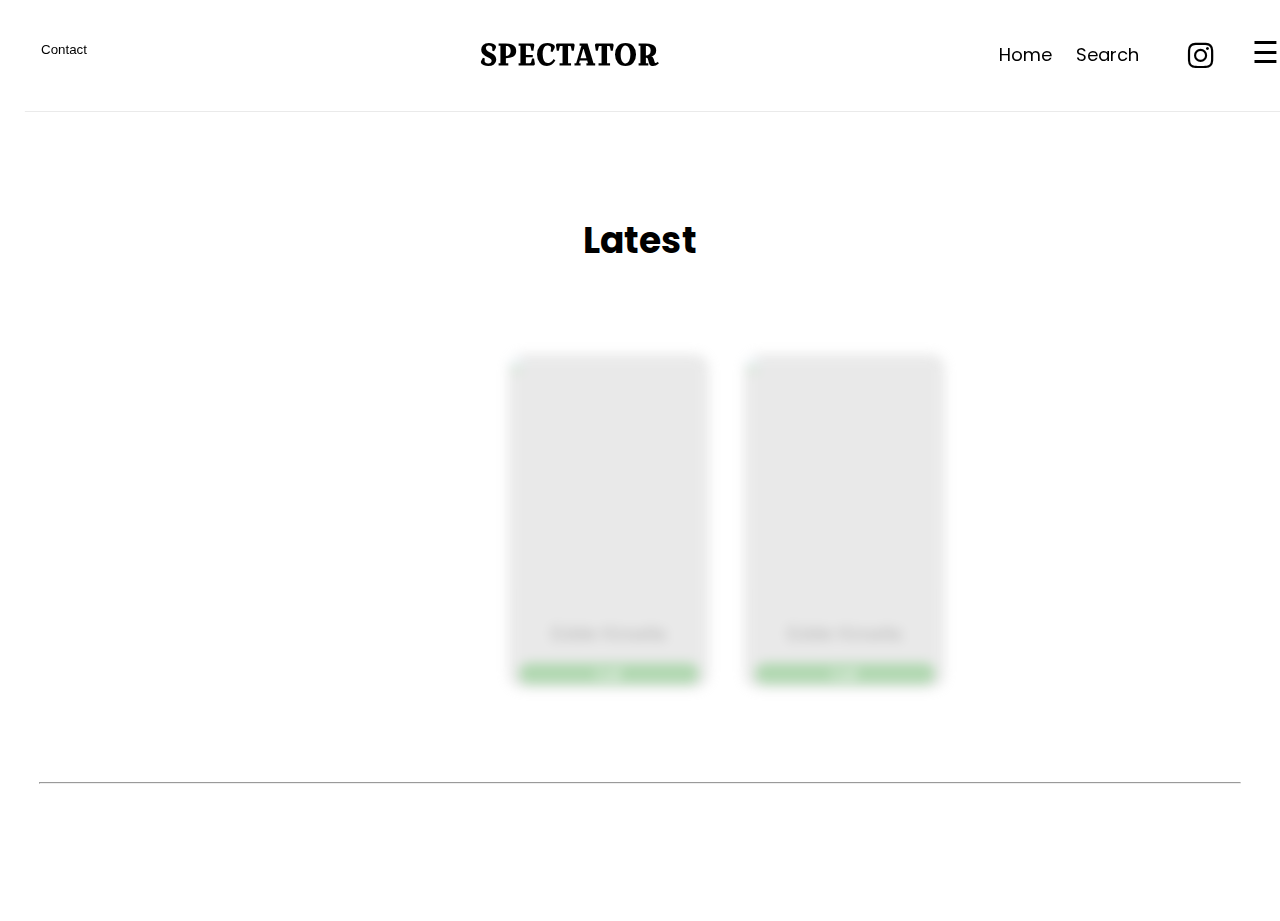
==== index.html @ 42856cb3 "Update index.html" ====
<!DOCTYPE html>
<html lang="en">
<head>
    <meta charset="UTF-8">
    <meta http-equiv="X-UA-Compatible" content="IE=edge">
    <meta name="viewport" content="width=device-width, initial-scale=1.0">
    <title>SPECTATOR - Home</title>
    <link href="https://cdn.jsdelivr.net/npm/bootstrap@5.1.3/dist/css/bootstrap.min.css" rel="stylesheet" integrity="sha384-1BmE4kWBq78iYhFldvKuhfTAU6auU8tT94WrHftjDbrCEXSU1oBoqyl2QvZ6jIW3" crossorigin="anonymous">
    <!-- Croissant One & Montserrat  -->
    <link rel="preconnect" href="https://fonts.googleapis.com">
    <link rel="preconnect" href="https://fonts.gstatic.com" crossorigin>
    <link href="https://fonts.googleapis.com/css2?family=Croissant+One&family=Montserrat:wght@200;300&display=swap" rel="stylesheet">
    <!-- Poppins font -->
    <link rel="preconnect" href="https://fonts.googleapis.com">
    <link rel="preconnect" href="https://fonts.gstatic.com" crossorigin>
    <link href="https://fonts.googleapis.com/css2?family=Montserrat:wght@200;300&family=Poppins:wght@200&display=swap" rel="stylesheet">
    <!-- css link  -->
    <link rel="stylesheet" type="text/css" media="screen" href="index.css">
    <!-- link for insta btn -->
    <link rel="stylesheet" href="https://cdnjs.cloudflare.com/ajax/libs/font-awesome/4.7.0/css/font-awesome.min.css">
</head>
<body>
   
<div id="main">
    <div id="navbar">
        <a href="#"><button id="navbar-left" onclick="openForm()">Contact</button> </a>
        <a href="index.html" id="logo">SPECTATOR</a>
        <div id="navbar-right">
          <a href="index.html">Home</a>
          <a href="search.html">Search</a>
          <a href="#" class="fa fa-instagram" style="font-size: 30px; margin-left: 0;"></a>
          <span style="font-size:30px;cursor:pointer" onclick="openNav()">&#9776; </span> 
        </div>
    </div>
     
      <!-- where it all goes  -->
      <div style="margin-top:150px;padding:15px 15px 50px;font-size:18px">
          <h1 style="text-align: center; font-weight: bold;"> Latest </h1>
      <br>
   <div class="carousel">
  <div class="carousel-cell"><img src="https://emrekaya1.b-cdn.net/p1.jpg" class="p"><p class= "n">Eddie Kinsella</p>              
      <p class= "b">Call</p> <p class="content"></p></div>
  <div class="carousel-cell"><img src="https://emrekaya1.b-cdn.net/p1.jpg" class="p"><p class= "n">Eddie Kinsella</p>             
      <p class= "b">Call</p> <p class="content"></p></div>
  </div> 
 <br> <br> 
           <hr style="width:5px color: black padding-left: 40px padding-right: 40px;">
 <br> <br>

         
      <!-- for main closing div -->
</div> 
      

   <div class="form-popup" id="myForm">
  <form name="contact" method="POST" data-netlify="true" class="form-container">
    <h1>Contact</h1>

    <label for="email"><b>Email</b></label>
    <input type="text" placeholder="Enter Email" name="email" required>

    <label for="psw"><b>Message</b></label>
    <input type="text" placeholder="Enter Message" name="psw" required>

    <button type="submit" class="btn">Send</button>
    <button type="button" class="btn cancel" onclick="closeForm()">Close</button>
  </form>
</div>

     <!-- contents of sidenav  -->
     <div id="mySidenav" class="sidenav">
        <a href="javascript:void(0)" class="closebtn" onclick="closeNav()">&times;</a>
        <a href="index.html">Home</a>
        <a href="search.html">Search</a>
      </div>
    </div>
    
      <script src="index.js"></script>
</body>
</html>
---- index.css ----
* {box-sizing: border-box;}

body { 
  margin: 10;
  font-family: poppins;
  font-size: 18px;
}
/* The popup form - hidden by default */
.form-popup {
  display: none;
  position: fixed;
  bottom: 0;
  right: 15px; 
  border: 3px solid #f1f1f1;
  z-index: 9;
}

/* Add styles to the form container */
.form-container {
  max-width: 300px;
  padding: 10px;
  background-color: white;
}

/* Full-width input fields */
.form-container input[type=text], .form-container input[type=password] {
  width: 100%;
  padding: 15px;
  margin: 5px 0 22px 0;
  border: none;
  background: #f1f1f1;
}

/* When the inputs get focus, do something */
.form-container input[type=text]:focus, .form-container input[type=password]:focus {
  background-color: #ddd;
  outline: none;
}

/* Set a style for the submit/login button */
.form-container .btn {
  background-color: black;
  color: white;
  padding: 16px 20px;
  border: none;
  cursor: pointer;
  width: 100%;
  margin-bottom:10px;
  opacity: 0.8;
  border-radius: 2%;
}

/* Add a red background color to the cancel button */
.form-container .cancel {
  background-color: black;
  border-radius: 2%'
}

/* Add some hover effects to buttons */
.form-container .btn:hover, .open-button:hover {
  opacity: 1;
}
/* for insta button  */
.fa {
  padding: 0px;
  font-size: 50px;
  width: 100px;
  text-align: center;
  text-decoration: none;
  margin: 1px 1px;
  border-radius: 50%;
  border-color: black;
}

.fa:hover {
    opacity: 0.2;
}

.fa-instagram {
  background: white;
  color: black;
}
#navbar {
  overflow: hidden;
  background-color: white;
  padding: 30px 5px;
  transition: 0.4s;
  position: fixed;
  width: 100%;
  top: 0;
  z-index: 99;
  margin-left: 0;
  box-shadow: 0 1px 1px -1px gray;
}

#navbar a {
  float: left;
  color: black;
  text-align: center;
  padding: 12px;
  text-decoration: none;
  font-size: 18px; 
  line-height: 25px;
}

#navbar #logo {
  font-size: 30px;
  font-weight: bold;
  padding-left: 30%;
  font-family: 'Croissant One';
  transition: 0.7s;
}
#navbar-right { 
  float: right;
  padding-right: 20px;
  transition: 0.7s;
}

#navbar-right a:hover {
    opacity: 0.2;
}
#navbar-left {
  float: left;
  padding: 0;
  border: none;
  background: none;
}

#navbar-left a:hover {
   opacity: 0.2;
}
@media screen and (max-width: 500px) {
  #navbar {
    padding: 30px 10px !important;
  }
  #navbar #logo {
     font-size: 18px;
  }
  #navbar a {
    float: none;
    display: inline;
    text-align: right;
    font-size: 18px; 
  }
  #navbar-right {
    float: right;
  }
  #navbar-left {
  float: left;
  padding-right: 20px;
  transition: 0.7s;
  }
}
/* to design menu w/ opacity */
.sidenav {
    height: 100%;
    width: 0;
    position: fixed;
    z-index: 1;
    top: 0;
    left: 0;
    background-color: #111;
    overflow-x: hidden;
    transition: 0.5s;
    padding-top: 60px;
  }
  
  .sidenav a {
    padding: 8px 8px 8px 32px;
    text-decoration: none;
    font-size: 25px;
    color: #818181;
    display: block;
    transition: 0.3s;
    font-family: 'poppins';
  }
  
  .sidenav a:hover {
    color: #f1f1f1;
  }
  
  .sidenav .closebtn {
    position: absolute;
    top: 0;
    right: 25px;
    font-size: 36px;
    margin-left: 50px;
  }
  
  #main {
    transition: margin-left .5s;
    padding: 16px;
  }
  
  @media screen and (max-height: 500px) {
    .sidenav {padding-top: 15px;}
    .sidenav a {font-size: 17px;}
  }
/* slider css */
 /* no circle */
.flickity-button {
    
  background: transparent;
}
.flickity-button:hover {
    
  background: transparent;
  color: black;
}

.flickity-prev-next-button {
  width: 100px;
  height: 100px;
}
.flickity-button-icon {
  fill: white;
}
.flickity-button:disabled {
  display: none;
}
    
.carousel {
  font-family: Arial, Helvetica, sans-serif;
  margin:auto;
  max-width: 680px;
  height: 400px;
  border-radius: 20%;
}
.carousel-cell {
  margin-top: 35px;
  margin-right: 35px;
  margin-bottom: 35px;
  float: right;
  max-width: 201px;
  width: 100%;
  height: 335px;
  border-radius: 15px;
  counter-increment: carousel-cell;
  transition: all .3s ease;
  opacity: 0.3;
  background: #b9b9b9;
  filter: blur(6px);
  
}
  .carousel-cell.is-selected {
    filter: blur(0);
    opacity: 1;
    background: white ;
    transform: scale(1.1);
    box-shadow: 0 4px 8px 0 rgba(0, 0, 0, 0.6), 0 6px 20px 0 rgba(0, 0, 0, 0.19);
  }
    
    /* name */
.carousel-cell .n {
  font-size: 18px;
  margin-top: 15px;
  text-align: center;
  color:black;
  counter-increment: carousel-cell;
}
    
    /* button */
.carousel-cell .b {
  cursor: pointer;
  margin: auto;
  width: 180px;
  padding: 1px;
  background: green;
  border: 1px solid green;
  border-radius: 15px;
  font-size: 15px;
  color: white;
  text-align: center;
  counter-increment: carousel-cell;
  transition: all .3s ease;
}

 /* picture */
.carousel-cell .p {
  border-radius: 15px;
  width: 201px;
  height: 250px;
  counter-increment: carousel-cell;
}
    
.carousel-cell .b:hover {
  background: #00e509;
  transform: scale(1.03);
  font-size: 16px;
}
    
.carousel-cell .b:active {
  background: white;
  color: green;
  transform: scale(0.9);
  font-size: 16px;
}
    
.carousel-cell .b-selected {
  cursor: pointer;
  margin: auto;
  width: 180px;
  padding: 1px;
  background: white;
  border: 1px solid green;
  border-radius: 15px;
  font-size: 15px;
  color: green;
  text-align: center;
  counter-increment: carousel-cell;
  transition: all .3s ease;
}
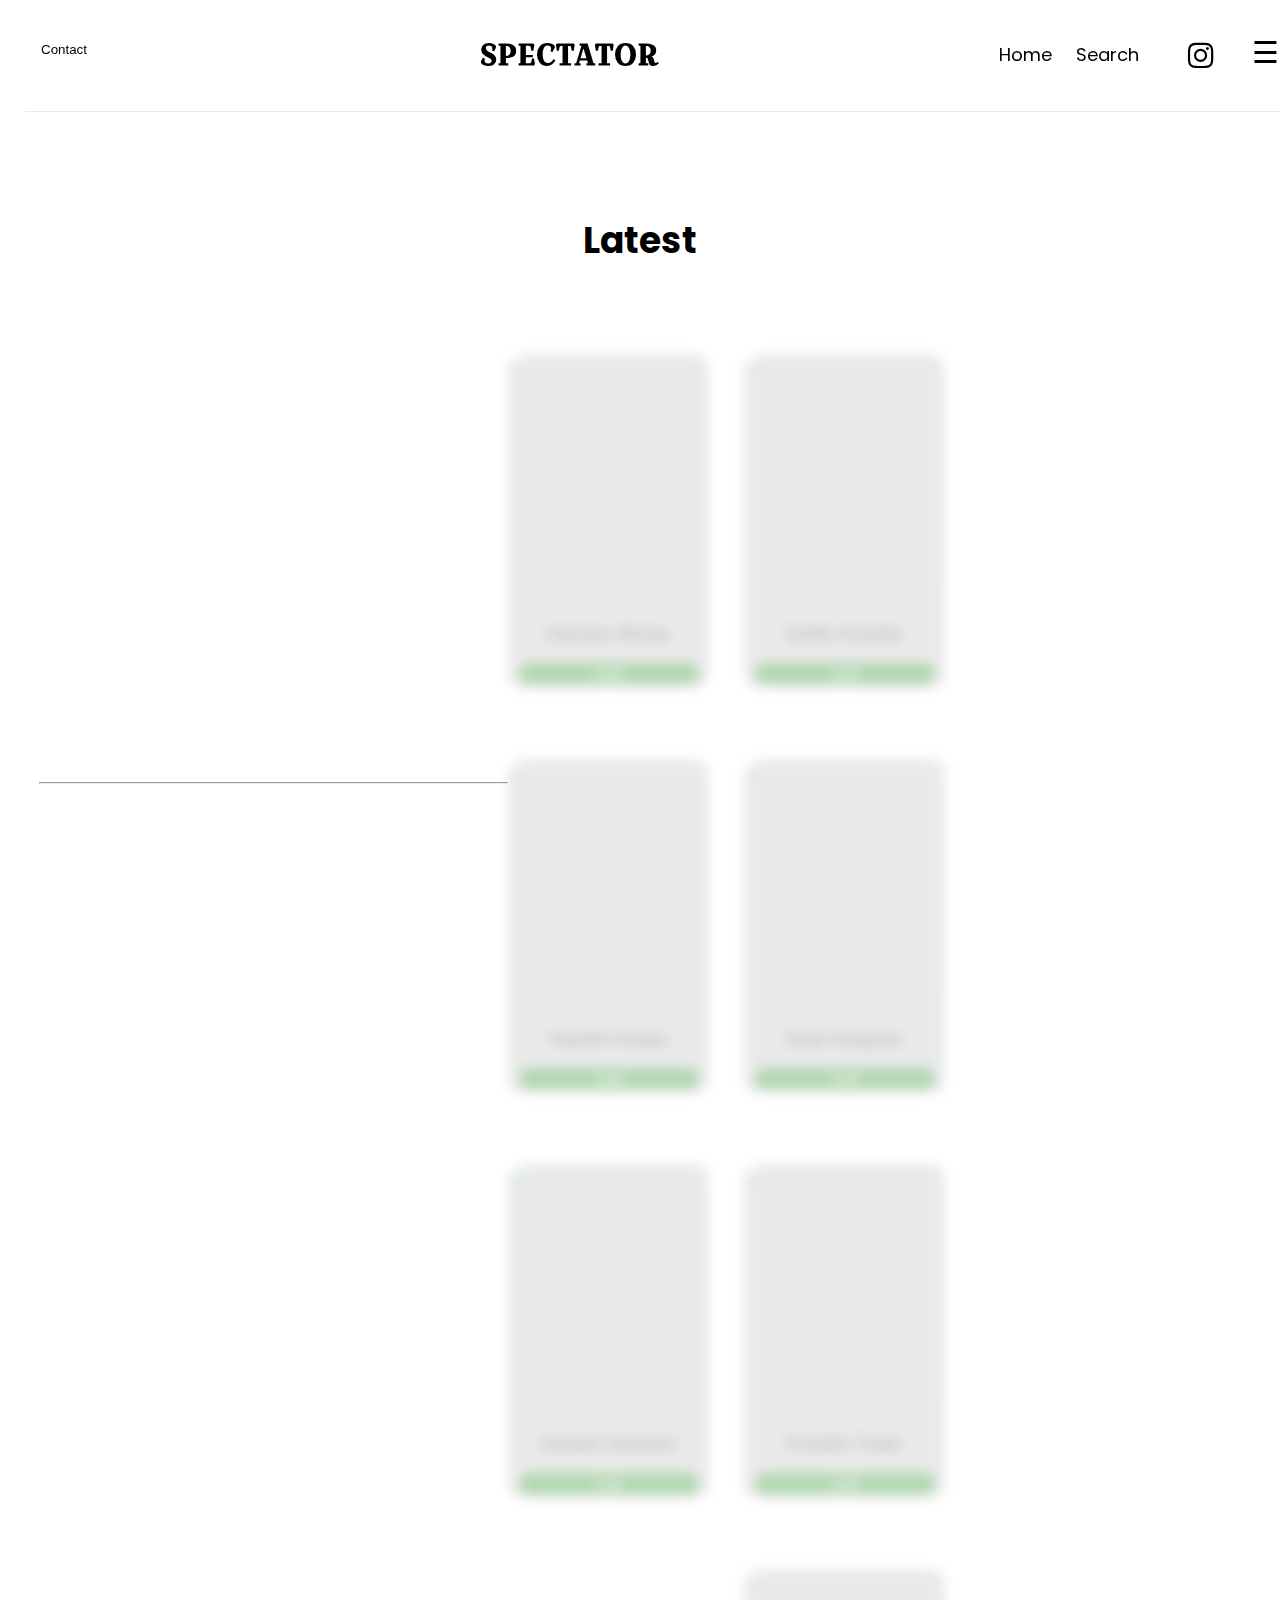
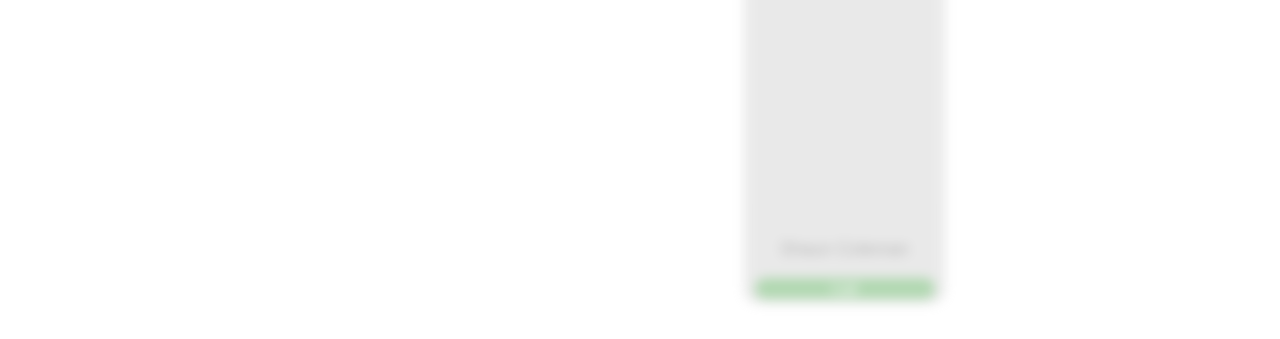
==== commit 22fc44a9: "Update index.html" ====
--- a/index.html
+++ b/index.html
@@ -37,12 +37,15 @@
       <div style="margin-top:150px;padding:15px 15px 50px;font-size:18px">
           <h1 style="text-align: center; font-weight: bold;"> Latest </h1>
       <br>
-   <div class="carousel">
-  <div class="carousel-cell"><img src="https://emrekaya1.b-cdn.net/p1.jpg" class="p"><p class= "n">Eddie Kinsella</p>              
-      <p class= "b">Call</p> <p class="content"></p></div>
-  <div class="carousel-cell"><img src="https://emrekaya1.b-cdn.net/p1.jpg" class="p"><p class= "n">Eddie Kinsella</p>             
-      <p class= "b">Call</p> <p class="content"></p></div>
-  </div> 
+  <div class="carousel">
+  <div class="carousel-cell"><img src="https://emrekaya1.b-cdn.net/p1.jpg" class="p"><p class= "n">Eddie Kinsella</p>              <p class= "b">Call</p> <p class="content"></p></div>
+  <div class="carousel-cell"><img src="https://emrekaya1.b-cdn.net/p2.jpg" class="p"><p class= "n">Harrison Benac</p>              <p class= "b">Call</p></div>
+  <div class="carousel-cell"><img src="https://emrekaya1.b-cdn.net/p3.jpg" class="p"><p class= "n">Sean Kingston</p>              <p class= "b">Call</p></div>
+  <div class="carousel-cell"><img src="https://emrekaya1.b-cdn.net/p4.jpg" class="p"><p class= "n">Hayden Kaupu</p>              <p class= "b">Call</p></div>
+  <div class="carousel-cell"><img src="https://emrekaya1.b-cdn.net/p5.jpg" class="p"><p class= "n">Franklin Tudor</p>              <p class= "b">Call</p></div>
+  <div class="carousel-cell"><img src="https://emrekaya1.b-cdn.net/p6.jpg" class="p"><p class= "n">Herbert Simpson</p>              <p class= "b">Call</p></div>
+  <div class="carousel-cell"><img src="https://emrekaya1.b-cdn.net/p7.jpg" class="p"><p class= "n">Shaun Coleman</p>              <p class= "b">Call</p></div>
+</div>
  <br> <br> 
            <hr style="width:5px color: black padding-left: 40px padding-right: 40px;">
  <br> <br>
--- a/index.css
+++ b/index.css
@@ -310,4 +310,4 @@
   counter-increment: carousel-cell;
   transition: all .3s ease;
 }
-    
+   
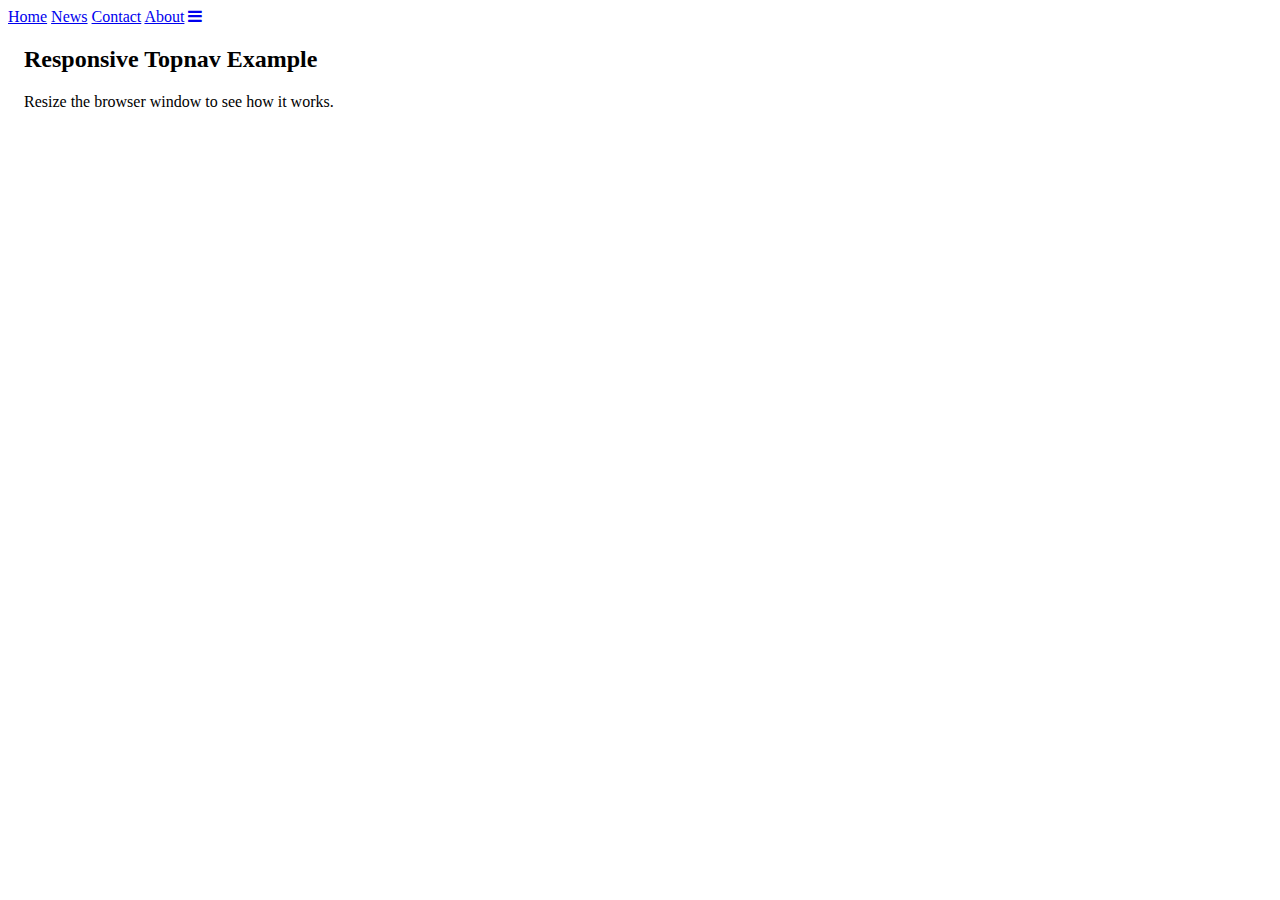
==== commit d9382b82: "Create index.html" ====
--- a/index.html
+++ b/index.html
@@ -1,83 +1,25 @@
-<!DOCTYPE html>
-<html lang="en">
-<head>
-    <meta charset="UTF-8">
-    <meta http-equiv="X-UA-Compatible" content="IE=edge">
-    <meta name="viewport" content="width=device-width, initial-scale=1.0">
-    <title>SPECTATOR - Home</title>
-    <link href="https://cdn.jsdelivr.net/npm/bootstrap@5.1.3/dist/css/bootstrap.min.css" rel="stylesheet" integrity="sha384-1BmE4kWBq78iYhFldvKuhfTAU6auU8tT94WrHftjDbrCEXSU1oBoqyl2QvZ6jIW3" crossorigin="anonymous">
-    <!-- Croissant One & Montserrat  -->
-    <link rel="preconnect" href="https://fonts.googleapis.com">
-    <link rel="preconnect" href="https://fonts.gstatic.com" crossorigin>
-    <link href="https://fonts.googleapis.com/css2?family=Croissant+One&family=Montserrat:wght@200;300&display=swap" rel="stylesheet">
-    <!-- Poppins font -->
-    <link rel="preconnect" href="https://fonts.googleapis.com">
-    <link rel="preconnect" href="https://fonts.gstatic.com" crossorigin>
-    <link href="https://fonts.googleapis.com/css2?family=Montserrat:wght@200;300&family=Poppins:wght@200&display=swap" rel="stylesheet">
-    <!-- css link  -->
-    <link rel="stylesheet" type="text/css" media="screen" href="index.css">
-    <!-- link for insta btn -->
-    <link rel="stylesheet" href="https://cdnjs.cloudflare.com/ajax/libs/font-awesome/4.7.0/css/font-awesome.min.css">
-</head>
-<body>
-   
-<div id="main">
-    <div id="navbar">
-        <a href="#"><button id="navbar-left" onclick="openForm()">Contact</button> </a>
-        <a href="index.html" id="logo">SPECTATOR</a>
-        <div id="navbar-right">
-          <a href="index.html">Home</a>
-          <a href="search.html">Search</a>
-          <a href="#" class="fa fa-instagram" style="font-size: 30px; margin-left: 0;"></a>
-          <span style="font-size:30px;cursor:pointer" onclick="openNav()">&#9776; </span> 
-        </div>
-    </div>
-     
-      <!-- where it all goes  -->
-      <div style="margin-top:150px;padding:15px 15px 50px;font-size:18px">
-          <h1 style="text-align: center; font-weight: bold;"> Latest </h1>
-      <br>
-  <div class="carousel">
-  <div class="carousel-cell"><img src="https://emrekaya1.b-cdn.net/p1.jpg" class="p"><p class= "n">Eddie Kinsella</p>              <p class= "b">Call</p> <p class="content"></p></div>
-  <div class="carousel-cell"><img src="https://emrekaya1.b-cdn.net/p2.jpg" class="p"><p class= "n">Harrison Benac</p>              <p class= "b">Call</p></div>
-  <div class="carousel-cell"><img src="https://emrekaya1.b-cdn.net/p3.jpg" class="p"><p class= "n">Sean Kingston</p>              <p class= "b">Call</p></div>
-  <div class="carousel-cell"><img src="https://emrekaya1.b-cdn.net/p4.jpg" class="p"><p class= "n">Hayden Kaupu</p>              <p class= "b">Call</p></div>
-  <div class="carousel-cell"><img src="https://emrekaya1.b-cdn.net/p5.jpg" class="p"><p class= "n">Franklin Tudor</p>              <p class= "b">Call</p></div>
-  <div class="carousel-cell"><img src="https://emrekaya1.b-cdn.net/p6.jpg" class="p"><p class= "n">Herbert Simpson</p>              <p class= "b">Call</p></div>
-  <div class="carousel-cell"><img src="https://emrekaya1.b-cdn.net/p7.jpg" class="p"><p class= "n">Shaun Coleman</p>              <p class= "b">Call</p></div>
-</div>
- <br> <br> 
-           <hr style="width:5px color: black padding-left: 40px padding-right: 40px;">
- <br> <br>
-
-         
-      <!-- for main closing div -->
-</div> 
-      
-
-   <div class="form-popup" id="myForm">
-  <form name="contact" method="POST" data-netlify="true" class="form-container">
-    <h1>Contact</h1>
-
-    <label for="email"><b>Email</b></label>
-    <input type="text" placeholder="Enter Email" name="email" required>
-
-    <label for="psw"><b>Message</b></label>
-    <input type="text" placeholder="Enter Message" name="psw" required>
-
-    <button type="submit" class="btn">Send</button>
-    <button type="button" class="btn cancel" onclick="closeForm()">Close</button>
-  </form>
-</div>
-
-     <!-- contents of sidenav  -->
-     <div id="mySidenav" class="sidenav">
-        <a href="javascript:void(0)" class="closebtn" onclick="closeNav()">&times;</a>
-        <a href="index.html">Home</a>
-        <a href="search.html">Search</a>
-      </div>
-    </div>
-    
-      <script src="index.js"></script>
-</body>
-</html>
+<!DOCTYPE html>
+<html>
+<head>
+<meta name="viewport" content="width=device-width, initial-scale=1">
+<link rel="stylesheet" href="https://cdnjs.cloudflare.com/ajax/libs/font-awesome/4.7.0/css/font-awesome.min.css">
+</head>
+<body>
+
+<div class="topnav" id="myTopnav">
+  <a href="#home" class="active">Home</a>
+  <a href="#news">News</a>
+  <a href="#contact">Contact</a>
+  <a href="#about">About</a>
+  <a href="javascript:void(0);" class="icon" onclick="myFunction()">
+    <i class="fa fa-bars"></i>
+  </a>
+</div>
+
+<div style="padding-left:16px">
+  <h2>Responsive Topnav Example</h2>
+  <p>Resize the browser window to see how it works.</p>
+</div>
+
+</body>
+</html>
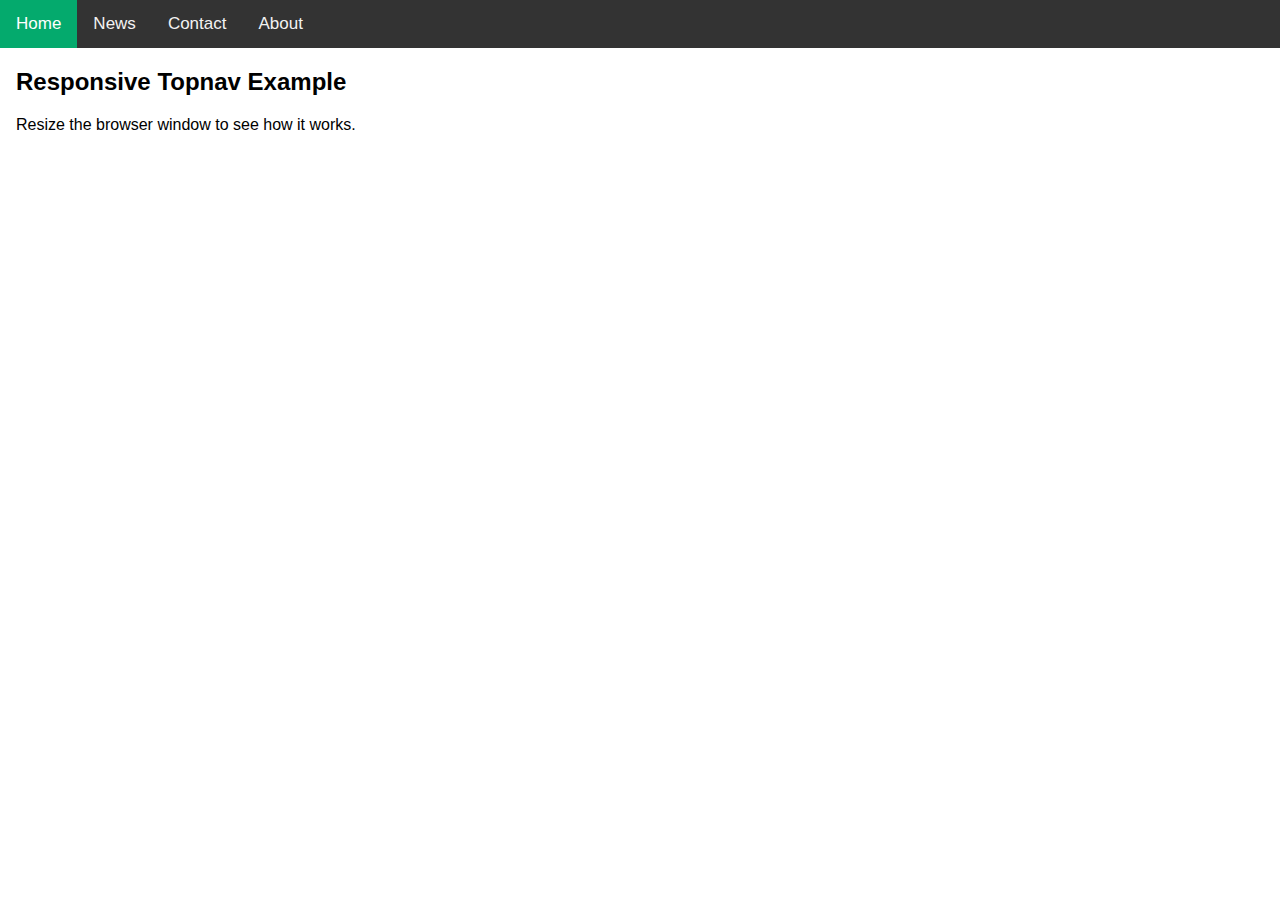
==== commit 02c4461b: "Update index.html" ====
--- a/index.html
+++ b/index.html
@@ -3,6 +3,8 @@
 <head>
 <meta name="viewport" content="width=device-width, initial-scale=1">
 <link rel="stylesheet" href="https://cdnjs.cloudflare.com/ajax/libs/font-awesome/4.7.0/css/font-awesome.min.css">
+<link rel="stylesheet" href="index.css">
+<script src="index.js"></script>
 </head>
 <body>
 
--- a/index.css
+++ b/index.css
@@ -0,0 +1,55 @@
+body {
+  margin: 0;
+  font-family: Arial, Helvetica, sans-serif;
+}
+
+.topnav {
+  overflow: hidden;
+  background-color: #333;
+}
+
+.topnav a {
+  float: left;
+  display: block;
+  color: #f2f2f2;
+  text-align: center;
+  padding: 14px 16px;
+  text-decoration: none;
+  font-size: 17px;
+}
+
+.topnav a:hover {
+  background-color: #ddd;
+  color: black;
+}
+
+.topnav a.active {
+  background-color: #04AA6D;
+  color: white;
+}
+
+.topnav .icon {
+  display: none;
+}
+
+@media screen and (max-width: 400px) {
+  .topnav a:not(:first-child) {display: none;}
+  .topnav a.icon {
+    float: right;
+    display: block;
+  }
+}
+
+@media screen and (max-width: 400px) {
+  .topnav.responsive {position: relative;}
+  .topnav.responsive .icon {
+    position: absolute;
+    right: 0;
+    top: 0;
+  }
+  .topnav.responsive a {
+    float: none;
+    display: block;
+    text-align: left;
+  }
+}
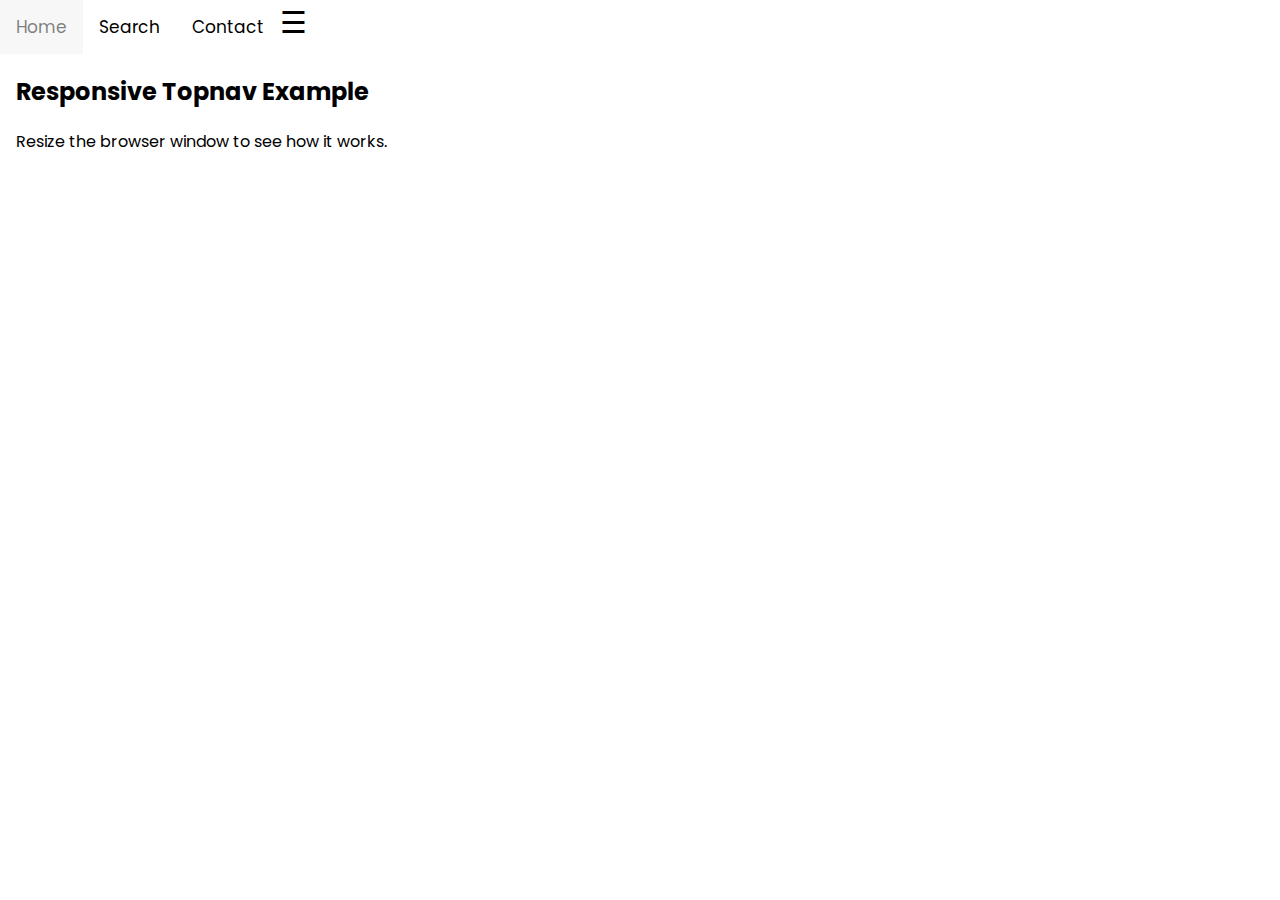
==== commit 818e4107: "Update index.html" ====
--- a/index.html
+++ b/index.html
@@ -2,6 +2,9 @@
 <html>
 <head>
 <meta name="viewport" content="width=device-width, initial-scale=1">
+<link rel="preconnect" href="https://fonts.googleapis.com">
+<link rel="preconnect" href="https://fonts.gstatic.com" crossorigin>
+<link href="https://fonts.googleapis.com/css2?family=Montserrat:wght@200;300&family=Poppins:wght@200&display=swap" rel="stylesheet">
 <link rel="stylesheet" href="https://cdnjs.cloudflare.com/ajax/libs/font-awesome/4.7.0/css/font-awesome.min.css">
 <link rel="stylesheet" href="index.css">
 <script src="index.js"></script>
@@ -9,15 +12,19 @@
 <body>
 
 <div class="topnav" id="myTopnav">
-  <a href="#home" class="active">Home</a>
-  <a href="#news">News</a>
+  <a href="#home">Home</a>
+  <a href="#search">Search</a>
   <a href="#contact">Contact</a>
-  <a href="#about">About</a>
-  <a href="javascript:void(0);" class="icon" onclick="myFunction()">
-    <i class="fa fa-bars"></i>
-  </a>
+ 
+  <span style="font-size:30px;cursor:pointer" onclick="openNav()">&#9776; </span>
 </div>
 
+   <div id="mySidenav" class="sidenav">
+        <a href="javascript:void(0)" class="closebtn" onclick="closeNav()">&times;</a>
+        <a href="index.html">Home</a>
+        <a href="search.html">Search</a>
+      </div>
+    </div>
 <div style="padding-left:16px">
   <h2>Responsive Topnav Example</h2>
   <p>Resize the browser window to see how it works.</p>
--- a/index.css
+++ b/index.css
@@ -1,17 +1,18 @@
 body {
   margin: 0;
-  font-family: Arial, Helvetica, sans-serif;
+  font-family: poppins;
 }
 
 .topnav {
   overflow: hidden;
-  background-color: #333;
+  background-color: white;
+  box-shadow: 0 0 5px black 0;
 }
 
 .topnav a {
   float: left;
-  display: block;
-  color: #f2f2f2;
+  display: inline;
+  color: black;
   text-align: center;
   padding: 14px 16px;
   text-decoration: none;
@@ -19,22 +20,58 @@
 }
 
 .topnav a:hover {
-  background-color: #ddd;
-  color: black;
+  background-color: #f1f1f1;
+  opacity: 0.5;
 }
-
-.topnav a.active {
-  background-color: #04AA6D;
-  color: white;
-}
-
-.topnav .icon {
-  display: none;
-}
+/* to design menu w/ opacity */
+.sidenav {
+    height: 100%;
+    width: 0;
+    position: fixed;
+    z-index: 1;
+    top: 0;
+    left: 0;
+    background-color: #111;
+    overflow-x: hidden;
+    transition: 0.5s;
+    padding-top: 60px;
+  }
+  
+  .sidenav a {
+    padding: 8px 8px 8px 32px;
+    text-decoration: none;
+    font-size: 25px;
+    color: #818181;
+    display: block;
+    transition: 0.3s;
+    font-family: 'poppins';
+  }
+  
+  .sidenav a:hover {
+    color: #f1f1f1;
+  }
+  
+  .sidenav .closebtn {
+    position: absolute;
+    top: 0;
+    right: 25px;
+    font-size: 36px;
+    margin-left: 50px;
+  }
+  
+  #main {
+    transition: margin-left .5s;
+    padding: 16px;
+  }
+  
+  @media screen and (max-height: 450px) {
+    .sidenav {padding-top: 15px;}
+    .sidenav a {font-size: 18px;}
+  }
 
 @media screen and (max-width: 400px) {
   .topnav a:not(:first-child) {display: none;}
-  .topnav a.icon {
+  .sidenav {
     float: right;
     display: block;
   }
@@ -42,7 +79,7 @@
 
 @media screen and (max-width: 400px) {
   .topnav.responsive {position: relative;}
-  .topnav.responsive .icon {
+  .topnav.responsive .sidenav {
     position: absolute;
     right: 0;
     top: 0;
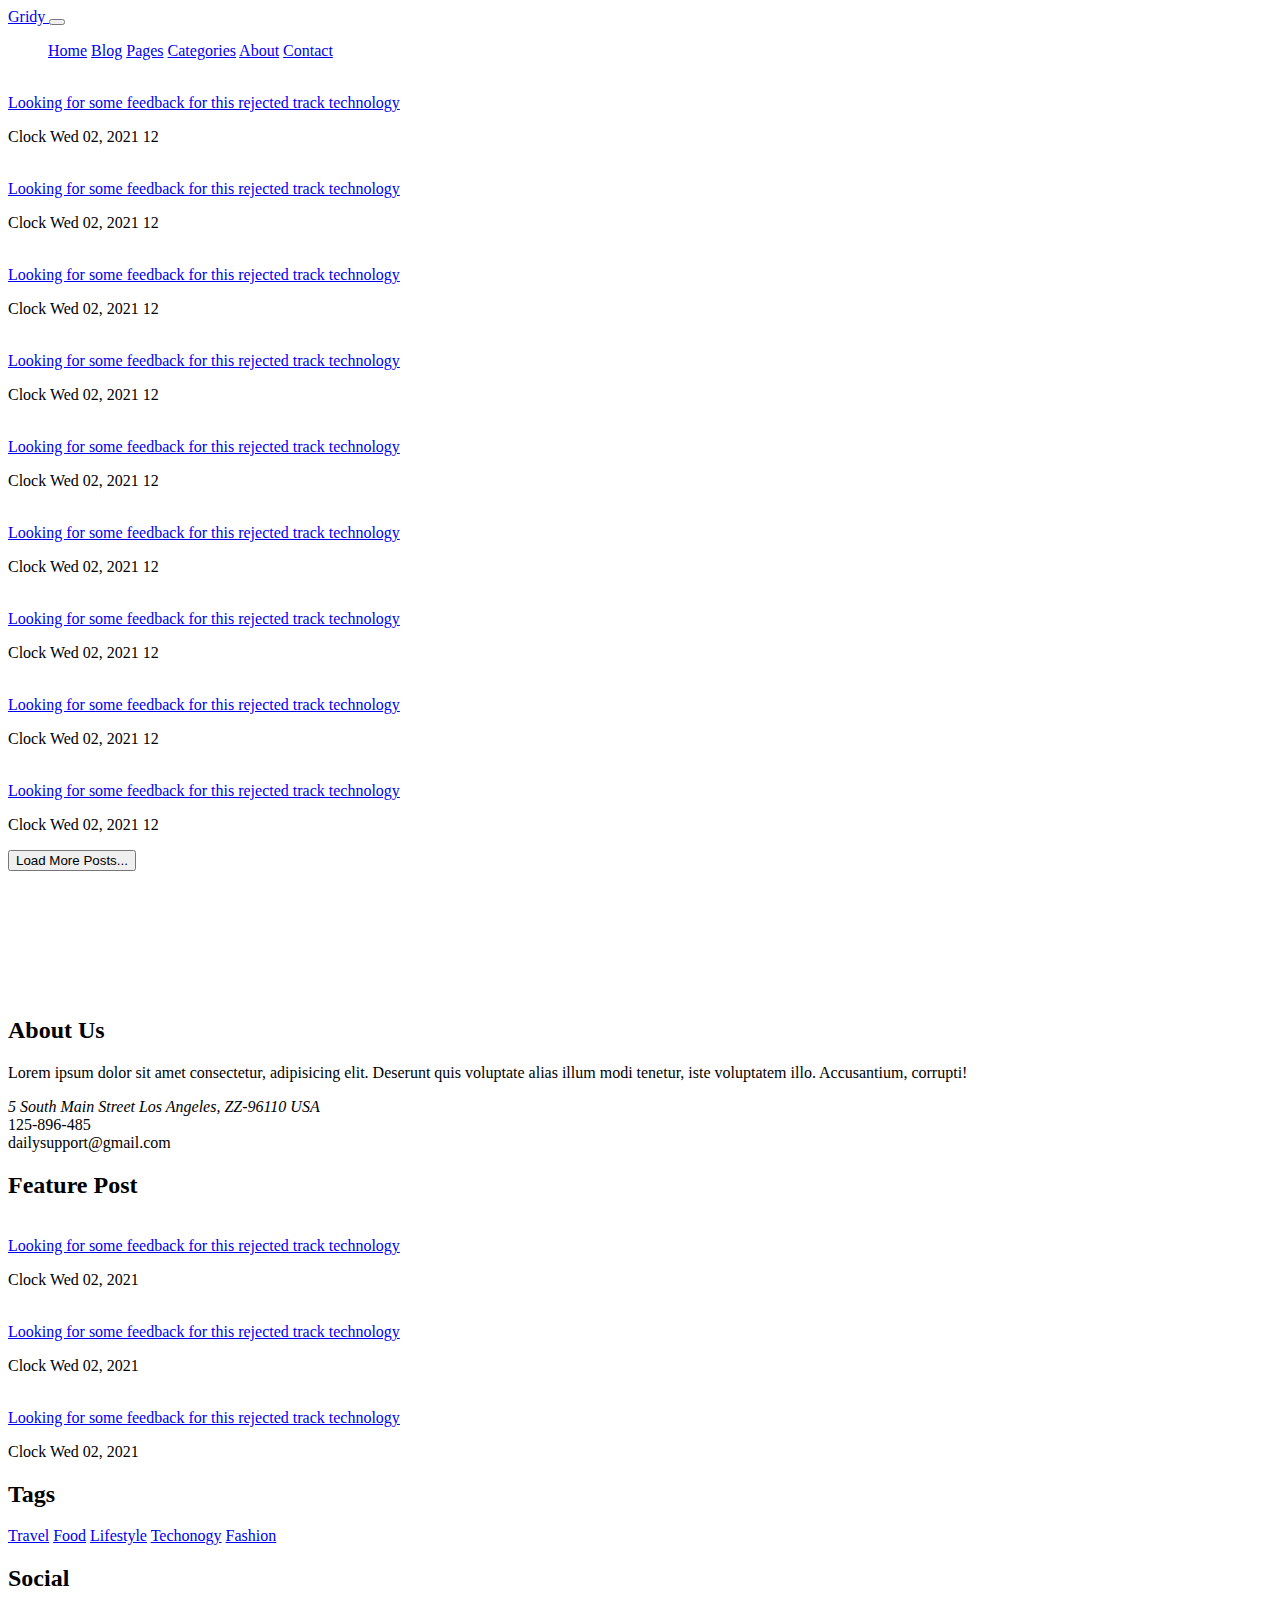
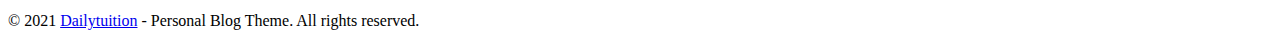
==== commit 62853c04: "Update index.html" ====
--- a/index.html
+++ b/index.html
@@ -1,34 +1,485 @@
 <!DOCTYPE html>
-<html>
+<html lang="en">
 <head>
-<meta name="viewport" content="width=device-width, initial-scale=1">
-<link rel="preconnect" href="https://fonts.googleapis.com">
-<link rel="preconnect" href="https://fonts.gstatic.com" crossorigin>
-<link href="https://fonts.googleapis.com/css2?family=Montserrat:wght@200;300&family=Poppins:wght@200&display=swap" rel="stylesheet">
-<link rel="stylesheet" href="https://cdnjs.cloudflare.com/ajax/libs/font-awesome/4.7.0/css/font-awesome.min.css">
-<link rel="stylesheet" href="index.css">
-<script src="index.js"></script>
+    <meta charset="UTF-8">
+    <meta name="viewport" content="width=device-width, initial-scale=1.0">
+    <title>Gridy Blog</title>
+
+    <!-- font awesome icons cdn -->
+    <link rel="stylesheet" href="https://cdnjs.cloudflare.com/ajax/libs/font-awesome/5.15.2/css/all.min.css" integrity="sha512-HK5fgLBL+xu6dm/Ii3z4xhlSUyZgTT9tuc/hSrtw6uzJOvgRr2a9jyxxT1ely+B+xFAmJKVSTbpM/CuL7qxO8w==" crossorigin="anonymous" />
+
+    <!-- swiper slider css file -->
+    <link rel="stylesheet" href="https://cdnjs.cloudflare.com/ajax/libs/Swiper/6.4.5/swiper-bundle.min.css" integrity="sha512-m3pAvNriL711NMlhkZHK6K4Tu2/RjtrzyjxZU8mlAbxxoDoURy27KajN1LGTLeEEPvaN12mKAgSCrYEwF9y0jA==" crossorigin="anonymous" />
+
+    <!-- custom style.css file -->
+    <link rel="stylesheet" href="style.css">
+
 </head>
 <body>
-
-<div class="topnav" id="myTopnav">
-  <a href="#home">Home</a>
-  <a href="#search">Search</a>
-  <a href="#contact">Contact</a>
- 
-  <span style="font-size:30px;cursor:pointer" onclick="openNav()">&#9776; </span>
-</div>
-
-   <div id="mySidenav" class="sidenav">
-        <a href="javascript:void(0)" class="closebtn" onclick="closeNav()">&times;</a>
-        <a href="index.html">Home</a>
-        <a href="search.html">Search</a>
-      </div>
-    </div>
-<div style="padding-left:16px">
-  <h2>Responsive Topnav Example</h2>
-  <p>Resize the browser window to see how it works.</p>
-</div>
-
+    
+    <!-- Header -->
+       <header id="header" class="shadow bg-light">
+           <nav class="container navbar">
+               <a href="/index.html" class="nav-brand text-dark">
+                    Gridy
+                </a>
+
+                <!-- toggle button -->
+                <button class="toggle-button">
+                    <span><i class="fas fa-bars"></i></span>
+                </button>
+
+                <!-- collapse on toggle button click -->
+                <div class="collapse">
+                    <ul class="navbar-nav">
+                        <a href="#" class="nav-link">Home</a>
+                        <a href="#" class="nav-link">Blog</a>
+                        <a href="#" class="nav-link">Pages</a>
+                        <a href="#" class="nav-link">Categories</a>
+                        <a href="#" class="nav-link">About</a>
+                        <a href="#" class="nav-link">Contact</a>
+                    </ul>
+                </div>
+
+                  <!-- collapse on toggle button click -->
+                  <div class="collapse">
+                      <ul class="navbar-nav">
+                            <div class="search-box">
+                                <a href="#" class="nav-link"><i class="fas fa-search"></i></a>
+                            </div>
+                            <a href="#" class="nav-link"><i class="fab fa-facebook-f"></i></a>
+                            <a href="#" class="nav-link"><i class="fab fa-twitter"></i></a>
+                            <a href="#" class="nav-link"><i class="fab fa-instagram"></i></a>
+                            <a href="#" class="nav-link"><i class="fab fa-dribbble"></i></a>
+                      </ul>
+                  </div>
+           </nav>
+       </header>
+    <!-- .Header -->
+
+    <!-- Main Site -->
+       <main id="site-main">
+
+            <!-- Blog Post Section -->
+                <section id="posts">
+                    <div class="container">
+                        <div class="grid">
+                            <!-- article -->
+                                <div class="grid-item">
+                                    <article class="article">
+                                        <div class="card">
+                                            <div class="overflow-img">
+                                                <a href="#">
+                                                    <img src="./assets/img1.jpg" class="img-fluid" alt="">
+                                                </a>
+                                            </div>
+                                            <div class="card-body text-center px-1">
+                                                <a href="#" class="text-title display-1 text-dark">
+                                                    Looking for some feedback for this rejected track
+                                                    technology
+                                                </a>
+                                                <p class="secondary-title text-secondary display-3">
+                                                    <span><i class="far fa-clock text-primary"></i> Clock Wed 02, 2021</span>
+                                                    <span><i class="far fa-comments text-primary"></i> 12</span>
+                                                </p>
+                                            </div>
+                                        </div>
+                                    </article>
+                                </div>
+                            <!-- .article -->
+                            <!-- article -->
+                                <div class="grid-item">
+                                <article class="article">
+                                    <div class="card">
+                                        <div class="overflow-img">
+                                            <a href="#">
+                                                <img src="./assets/img2.jpg" class="img-fluid" alt="">
+                                            </a>
+                                        </div>
+                                        <div class="card-body text-center px-1">
+                                            <a href="#" class="text-title display-1 text-dark">
+                                                Looking for some feedback for this rejected track
+                                                technology
+                                            </a>
+                                            <p class="secondary-title text-secondary display-3">
+                                                <span><i class="far fa-clock text-primary"></i> Clock Wed 02, 2021</span>
+                                                <span><i class="far fa-comments text-primary"></i> 12</span>
+                                            </p>
+                                        </div>
+                                    </div>
+                                </article>
+                                </div>
+                            <!-- .article -->
+                            <!-- article -->
+                            <div class="grid-item">
+                                <article class="article">
+                                    <div class="card">
+                                        <div class="overflow-img">
+                                            <a href="#">
+                                                <img src="./assets/img3.jpg" class="img-fluid" alt="">
+                                            </a>
+                                        </div>
+                                        <div class="card-body text-center px-1">
+                                            <a href="#" class="text-title display-1 text-dark">
+                                                Looking for some feedback for this rejected track
+                                                technology
+                                            </a>
+                                            <p class="secondary-title text-secondary display-3">
+                                                <span><i class="far fa-clock text-primary"></i> Clock Wed 02, 2021</span>
+                                                <span><i class="far fa-comments text-primary"></i> 12</span>
+                                            </p>
+                                        </div>
+                                    </div>
+                                </article>
+                            </div>
+                         <!-- .article -->
+                            <!-- article -->
+                            <div class="grid-item">
+                                <article class="article">
+                                    <div class="card">
+                                        <div class="overflow-img">
+                                            <a href="#">
+                                                <img src="./assets/img4.jpg" class="img-fluid" alt="">
+                                            </a>
+                                        </div>
+                                        <div class="card-body text-center px-1">
+                                            <a href="#" class="text-title display-1 text-dark">
+                                                Looking for some feedback for this rejected track
+                                                technology
+                                            </a>
+                                            <p class="secondary-title text-secondary display-3">
+                                                <span><i class="far fa-clock text-primary"></i> Clock Wed 02, 2021</span>
+                                                <span><i class="far fa-comments text-primary"></i> 12</span>
+                                            </p>
+                                        </div>
+                                    </div>
+                                </article>
+                            </div>
+                         <!-- .article -->
+                            <!-- article -->
+                            <div class="grid-item">
+                                <article class="article">
+                                    <div class="card">
+                                        <div class="overflow-img">
+                                            <a href="#">
+                                                <img src="./assets/img5.jpg" class="img-fluid" alt="">
+                                            </a>
+                                        </div>
+                                        <div class="card-body text-center px-1">
+                                            <a href="#" class="text-title display-1 text-dark">
+                                                Looking for some feedback for this rejected track
+                                                technology
+                                            </a>
+                                            <p class="secondary-title text-secondary display-3">
+                                                <span><i class="far fa-clock text-primary"></i> Clock Wed 02, 2021</span>
+                                                <span><i class="far fa-comments text-primary"></i> 12</span>
+                                            </p>
+                                        </div>
+                                    </div>
+                                </article>
+                            </div>
+                         <!-- .article -->
+                            <!-- article -->
+                            <div class="grid-item">
+                                <article class="article">
+                                    <div class="card">
+                                        <div class="overflow-img">
+                                            <a href="#">
+                                                <img src="./assets/img6.jpg" class="img-fluid" alt="">
+                                            </a>
+                                        </div>
+                                        <div class="card-body text-center px-1">
+                                            <a href="#" class="text-title display-1 text-dark">
+                                                Looking for some feedback for this rejected track
+                                                technology
+                                            </a>
+                                            <p class="secondary-title text-secondary display-3">
+                                                <span><i class="far fa-clock text-primary"></i> Clock Wed 02, 2021</span>
+                                                <span><i class="far fa-comments text-primary"></i> 12</span>
+                                            </p>
+                                        </div>
+                                    </div>
+                                </article>
+                            </div>
+                         <!-- .article -->
+                            <!-- article -->
+                            <div class="grid-item">
+                                <article class="article">
+                                    <div class="card">
+                                        <div class="overflow-img">
+                                            <a href="#">
+                                                <img src="./assets/img7.jpg" class="img-fluid" alt="">
+                                            </a>
+                                        </div>
+                                        <div class="card-body text-center px-1">
+                                            <a href="#" class="text-title display-1 text-dark">
+                                                Looking for some feedback for this rejected track
+                                                technology
+                                            </a>
+                                            <p class="secondary-title text-secondary display-3">
+                                                <span><i class="far fa-clock text-primary"></i> Clock Wed 02, 2021</span>
+                                                <span><i class="far fa-comments text-primary"></i> 12</span>
+                                            </p>
+                                        </div>
+                                    </div>
+                                </article>
+                            </div>
+                         <!-- .article -->
+                            <!-- article -->
+                            <div class="grid-item">
+                                <article class="article">
+                                    <div class="card">
+                                        <div class="overflow-img">
+                                            <a href="#">
+                                                <img src="./assets/img8.jpg" class="img-fluid" alt="">
+                                            </a>
+                                        </div>
+                                        <div class="card-body text-center px-1">
+                                            <a href="#" class="text-title display-1 text-dark">
+                                                Looking for some feedback for this rejected track
+                                                technology
+                                            </a>
+                                            <p class="secondary-title text-secondary display-3">
+                                                <span><i class="far fa-clock text-primary"></i> Clock Wed 02, 2021</span>
+                                                <span><i class="far fa-comments text-primary"></i> 12</span>
+                                            </p>
+                                        </div>
+                                    </div>
+                                </article>
+                            </div>
+                         <!-- .article -->
+                            <!-- article -->
+                            <div class="grid-item">
+                                <article class="article">
+                                    <div class="card">
+                                        <div class="overflow-img">
+                                            <a href="#">
+                                                <img src="./assets/img9.jpg" class="img-fluid" alt="">
+                                            </a>
+                                        </div>
+                                        <div class="card-body text-center px-1">
+                                            <a href="#" class="text-title display-1 text-dark">
+                                                Looking for some feedback for this rejected track
+                                                technology
+                                            </a>
+                                            <p class="secondary-title text-secondary display-3">
+                                                <span><i class="far fa-clock text-primary"></i> Clock Wed 02, 2021</span>
+                                                <span><i class="far fa-comments text-primary"></i> 12</span>
+                                            </p>
+                                        </div>
+                                    </div>
+                                </article>
+                            </div>
+                         <!-- .article -->
+                        </div>
+
+                        <div class="text-center">
+                            <button class="btn btn-primary secondary-title text-light">Load More Posts...</button>
+                        </div>
+                    </div>
+                </section>
+            <!-- .Blog Post Section -->
+
+            <!-- Swiper slider -->
+                <section class="slider">
+                    <div class="container">
+
+                        <!-- Slider main container -->
+                            <div class="swiper-container">
+                                <!-- Additional required wrapper -->
+                                <div class="swiper-wrapper">
+                                    <!-- Slides -->
+                                    <div class="swiper-slide">
+                                        <a href="#">
+                                            <img src="./assets/slider/img1.jpg" class="img-fluid" alt="">
+                                        </a>
+                                    </div>
+                                     <!-- Slides -->
+                                      <!-- Slides -->
+                                    <div class="swiper-slide">
+                                        <a href="#">
+                                            <img src="./assets/slider/img2.jpg" class="img-fluid" alt="">
+                                        </a>
+                                    </div>
+                                     <!-- Slides -->
+                                      <!-- Slides -->
+                                    <div class="swiper-slide">
+                                        <a href="#">
+                                            <img src="./assets/slider/img3.jpg" class="img-fluid" alt="">
+                                        </a>
+                                    </div>
+                                        <!-- Slides -->
+                                             <!-- Slides -->
+                                    <div class="swiper-slide">
+                                        <a href="#">
+                                            <img src="./assets/slider/img4.jpg" class="img-fluid" alt="">
+                                        </a>
+                                    </div>
+                                        <!-- Slides -->
+                                        <div class="swiper-slide">
+                                            <a href="#">
+                                                <img src="./assets/slider/img5.jpg" class="img-fluid" alt="">
+                                            </a>
+                                        </div>
+                                            <!-- Slides -->
+                                            <div class="swiper-slide">
+                                                <a href="#">
+                                                    <img src="./assets/slider/img6.jpg" class="img-fluid" alt="">
+                                                </a>
+                                            </div>
+                                                <!-- Slides -->
+                                                <div class="swiper-slide">
+                                                    <a href="#">
+                                                        <img src="./assets/slider/img7.jpg" class="img-fluid" alt="">
+                                                    </a>
+                                                </div>
+                                                    <!-- Slides -->
+
+                                </div>
+                            </div>
+
+                    </div>
+                </section>
+             <!-- .Swiper slider -->
+
+       </main>
+    <!-- .Main Site -->
+
+    <!-- footer -->
+       <footer id="footer">
+           <div class="container">
+               <div class="row mb-3">
+                   <div class="col-3">
+                       <h2 class="footer-title secondary-title">About Us</h2>
+
+                       <div class="secondary-title text-secondary">
+                            <p class="mt-2 ">
+                                Lorem ipsum dolor sit amet consectetur, adipisicing elit. 
+                                Deserunt quis voluptate alias illum modi tenetur, iste voluptatem illo. Accusantium, corrupti!
+                            </p>
+                            
+                            <address>
+                                <i class="fas fa-map-marker-alt text-primary"></i> 
+                                5 South Main Street Los Angeles, ZZ-96110 USA
+                            </address>
+
+                            <div class="phone">
+                                <i class="fas fa-mobile text-primary"></i> 
+                                125-896-485
+                            </div>
+
+                            <div class="email">
+                                <i class="fas fa-envelope text-primary"></i> 
+                                dailysupport@gmail.com
+                            </div>
+
+                       </div>
+                   </div>
+                   <div class="col-3">
+                       <h2 class="footer-title secondary-title">Feature Post</h2>
+
+                       <div class="feature-post">
+                           <div class="flex-item">
+                               <article class="article">
+                                   <div class="d-flex">
+                                       <a href="#">
+                                           <img src="./assets/img9.jpg" class="object-fit px-1" alt="">
+                                           <div class="px-1">
+                                               <a href="#" class="text-title display-2 text-dark">
+                                                Looking for some feedback for this rejected track
+                                                technology
+                                               </a>
+                                               <p class="secondary-title text-secondary display-3">
+                                                    <span><i class="far fa-clock text-primary"></i> Clock Wed 02, 2021 </span>
+                                               </p>
+                                           </div>
+                                       </a>
+                                   </div>
+                               </article>
+                           </div>
+                           <div class="flex-item">
+                            <article class="article">
+                                <div class="d-flex">
+                                    <a href="#">
+                                        <img src="./assets/img1.jpg" class="object-fit px-1" alt="">
+                                        <div class="px-1">
+                                            <a href="#" class="text-title display-2 text-dark">
+                                             Looking for some feedback for this rejected track
+                                             technology
+                                            </a>
+                                            <p class="secondary-title text-secondary display-3">
+                                                 <span><i class="far fa-clock text-primary"></i> Clock Wed 02, 2021 </span>
+                                            </p>
+                                        </div>
+                                    </a>
+                                </div>
+                            </article>
+                             </div>
+                             <div class="flex-item">
+                                <article class="article">
+                                    <div class="d-flex">
+                                        <a href="#">
+                                            <img src="./assets/img2.jpg" class="object-fit px-1" alt="">
+                                            <div class="px-1">
+                                                <a href="#" class="text-title display-2 text-dark">
+                                                 Looking for some feedback for this rejected track
+                                                 technology
+                                                </a>
+                                                <p class="secondary-title text-secondary display-3">
+                                                     <span><i class="far fa-clock text-primary"></i> Clock Wed 02, 2021 </span>
+                                                </p>
+                                            </div>
+                                        </a>
+                                    </div>
+                                </article>
+                            </div>
+                       </div>
+                   </div>
+                   <div class="col-3">
+                        <h2 class="footer-title secondary-title">Tags</h2>
+
+                        <div class="tags">
+                            <div class="d-flex flex-wrap">
+                                <a href="#" class="nav-link btn bg-light">Travel</a>
+                                <a href="#" class="nav-link btn bg-light">Food</a>
+                                <a href="#" class="nav-link btn bg-light">Lifestyle</a>
+                                <a href="#" class="nav-link btn bg-light">Techonogy</a>
+                                <a href="#" class="nav-link btn bg-light">Fashion</a>
+                            </div>
+                        </div>
+
+                        <h2 class="footer-title secondary-title mt-2">Social</h2>
+
+                        <div class="tags social">
+                            <div class="d-flex flex-wrap">
+                                <a href="#" class="nav-link btn bg-light"><i class="fab fa-facebook-f"></i></a>
+                                <a href="#" class="nav-link btn bg-light"><i class="fab fa-twitter"></i></a>
+                                <a href="#" class="nav-link btn bg-light"><i class="fab fa-instagram"></i></a>
+                                <a href="#" class="nav-link btn bg-light"><i class="fab fa-dribbble"></i></a>
+                            </div>
+                        </div>
+
+                   </div>
+               </div>
+
+               <!-- copyrights  -->
+               <div class="copyrights">
+                   <p class="text-center text-secondary display-2">
+                        © 2021 <a href="#" class="text-primary">Dailytuition</a> - Personal Blog Theme. All rights reserved.
+                   </p>
+               </div>
+           </div>
+       </footer>
+    <!-- .footer -->
+
+
+    <!-- masonry libray for horizontal grid -->
+    <script src="https://cdnjs.cloudflare.com/ajax/libs/masonry/4.2.2/masonry.pkgd.min.js" integrity="sha512-JRlcvSZAXT8+5SQQAvklXGJuxXTouyq8oIMaYERZQasB8SBDHZaUbeASsJWpk0UUrf89DP3/aefPPrlMR1h1yQ==" crossorigin="anonymous"></script>
+
+    <!-- swiper slider cdn -->
+    <script src="https://cdnjs.cloudflare.com/ajax/libs/Swiper/6.4.5/swiper-bundle.min.js" integrity="sha512-1LlEYE0qExJ/GUfAJ0k2K2fB5sIvMv/q6ueo3syohvQ3ElWDQVSMUOf39cxaDWHtNu7M6lF6ZC1H6A1m3SvheA==" crossorigin="anonymous"></script>
+
+    <!-- custom javascript main.js file -->
+    <script src="main.js"></script>
 </body>
 </html>
